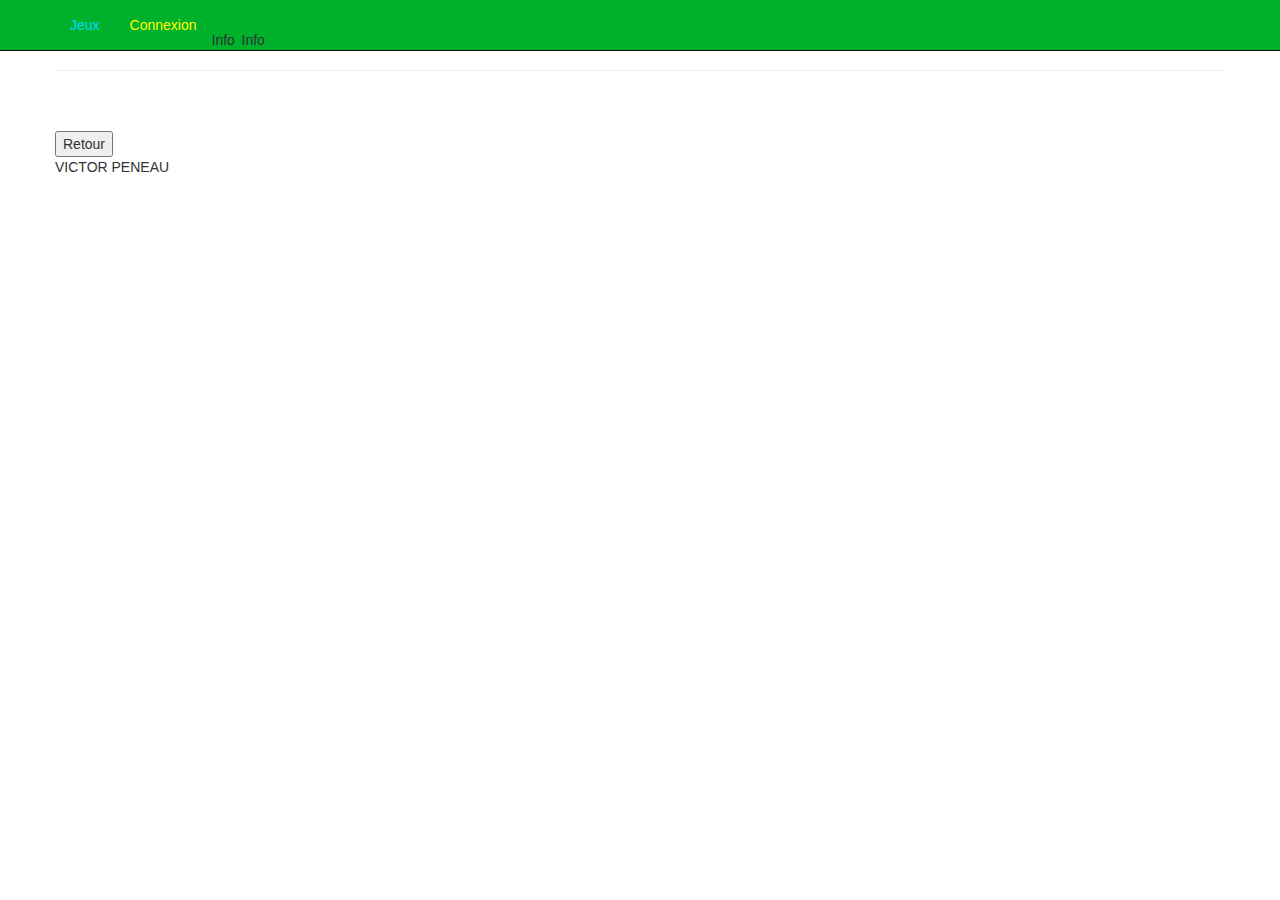
==== PageJeu.html @ ee6de693 "Page jeu" ====
<!DOCTYPE html>
<html>
<head>
  <meta charset="utf-8" />
  <meta name="viewport" content="width=device-width, initial-scale=1.0">
  <title>PLAY GAME -for better life</title>
   <link href="Content/Site.css" rel="stylesheet" type="text/css" />
   <link href="Content/bootstrap.min.css" rel="stylesheet" type="text/css" />
  </head>
<body>
  <div class="navbar navbar-inverse navbar-fixed-top">
    <div class="container">
      <div class="navbar-header">
        <button type="button" class="navbar-toggle" data-toggle="collapse" data-target=".navbar-collapse">
          <span class="icon-bar"></span>
          <span class="icon-bar"></span>
          <span class="icon-bar"></span>
        </button>
      </div>
      <div class="navbar-collapse collapse">
        <ul class="nav navbar-nav">
          <li><a style="color: rgb(0, 217, 255);" href="/Jeu">Jeux</a> </li>
          <li><a style="color: rgb(255, 251, 0);" href="/Connexion">Connexion</a></li>
          <li><a style="color: rgb(255, 0, 34);" href="/Info"></a>Info</li>
          <li><a style="color: rgb(255, 0, 34);" href="/Info"></a>Info</li>
        </ul>
      </div>
    </div>
  </div>

  <div class="container body-content">
    <hr />
    <br />
    <br />
    <button onclick="window.location.href='/Users/Utilisateur/Documents/GitHub/Projet-Html/index.html'">Retour</button>
    <footer>
      <p>VICTOR PENEAU</p>
    </footer>
  </div>

  
</body>
  </html>
---- Content/Site.css ----
﻿body {
    padding-top: 50px;
    padding-bottom: 20px;
}

/* Set padding to keep content from hitting the edges */
.body-content {
    padding-left: 50px;
    padding-right: 50px;
}

/* Set width on the form input elements since they're 100% wide by default */
input,
select,
textarea {
    
    max-width: 280px;
}

.container2
{
    width: 250px;
    height: 200px;
    
}
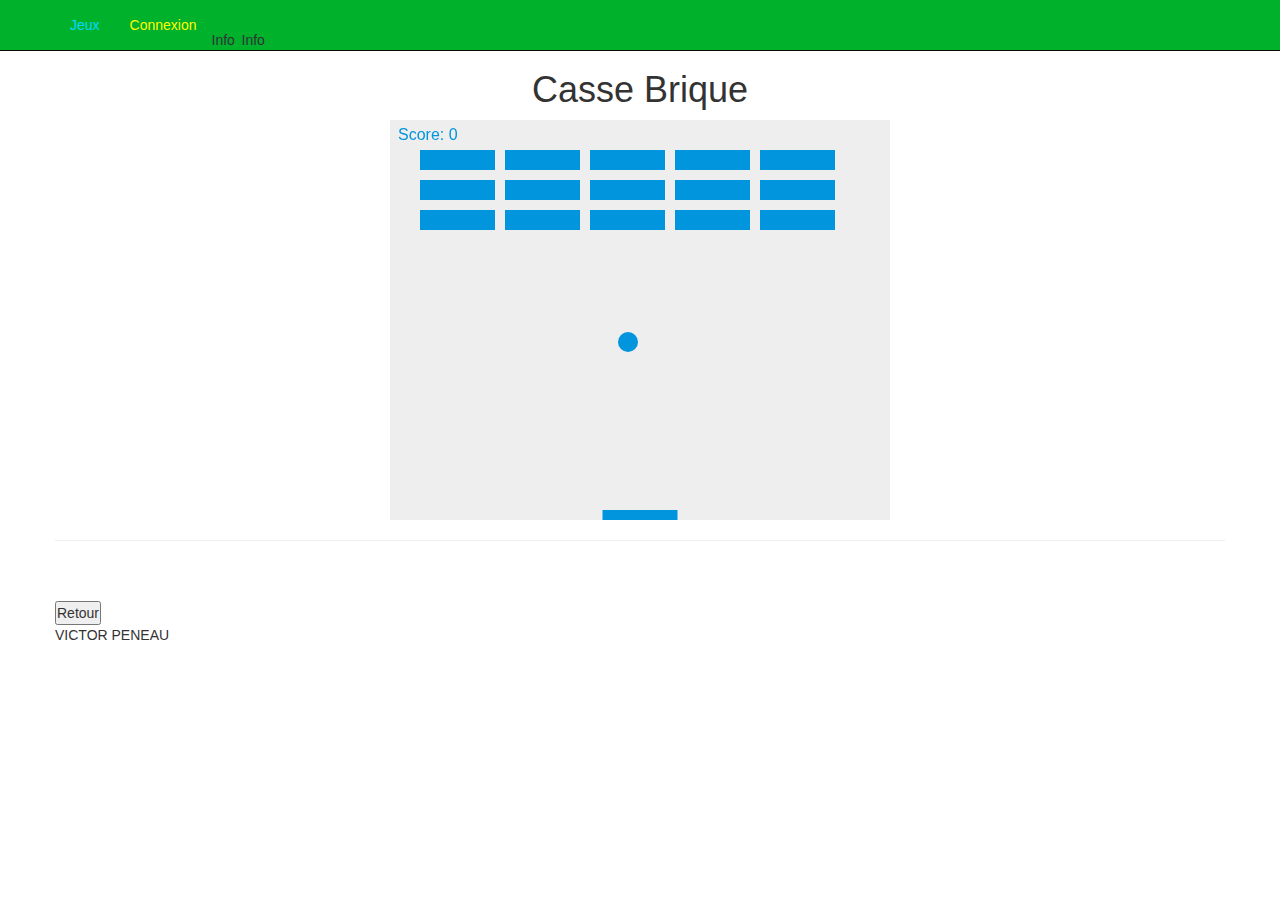
==== commit 00d87646: "Casse brique" ====
--- a/PageJeu.html
+++ b/PageJeu.html
@@ -6,6 +6,17 @@
   <title>PLAY GAME -for better life</title>
    <link href="Content/Site.css" rel="stylesheet" type="text/css" />
    <link href="Content/bootstrap.min.css" rel="stylesheet" type="text/css" />
+   <style>
+    *{
+        padding: 0;
+        margin:0;
+    }
+    canvas {
+        background: #eeeeee; 
+        display: block;
+        margin: 0 auto;
+    }
+    </style>
   </head>
 <body>
   <div class="navbar navbar-inverse navbar-fixed-top">
@@ -27,6 +38,10 @@
       </div>
     </div>
   </div>
+  <div style="text-align:center">
+    <h1>Casse Brique</h1></div>
+    <canvas id="myCanvas" width="500" height="400"></canvas>
+    <script src="javascript/main.js"></script>
 
   <div class="container body-content">
     <hr />
